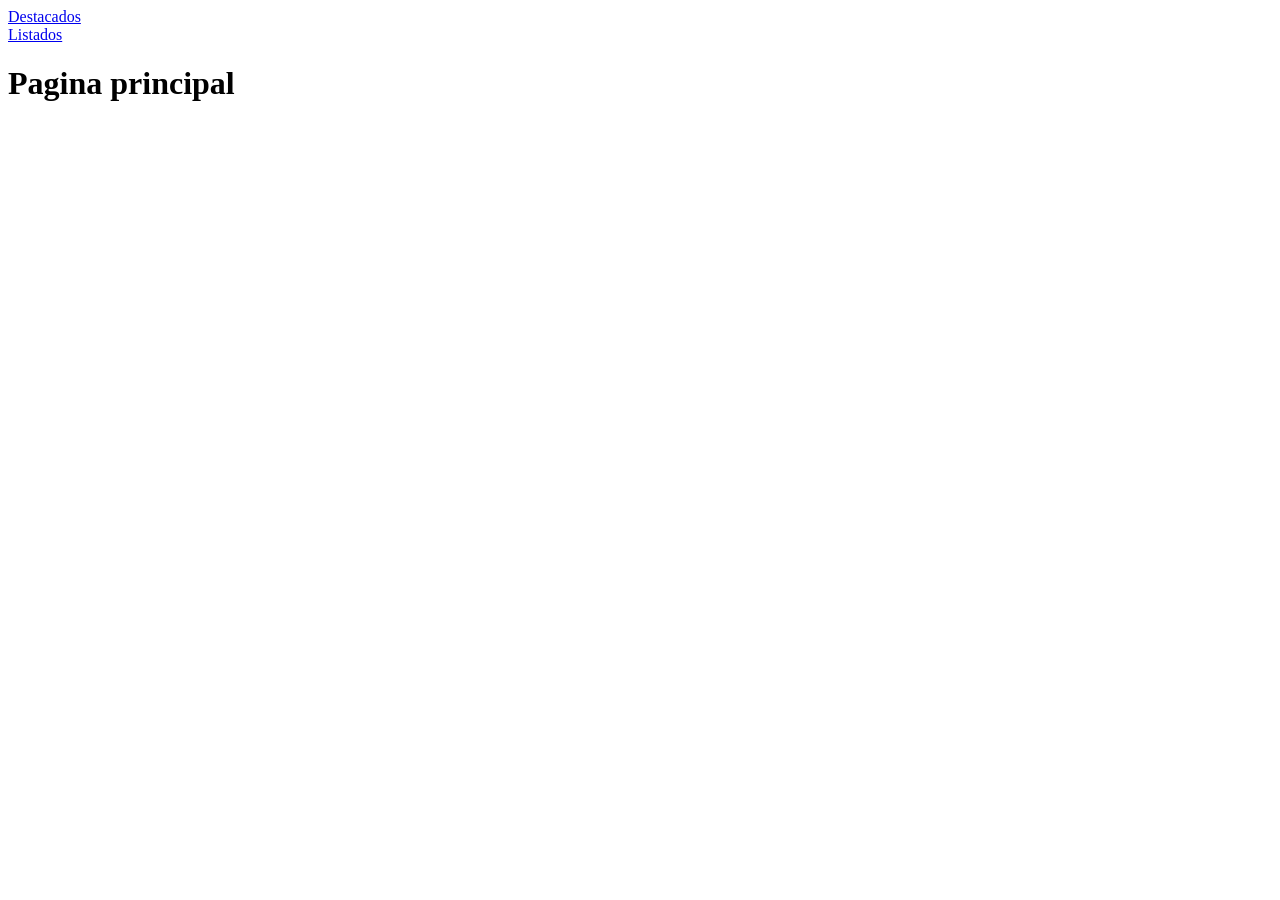
==== index.html @ c1489343 "Estructura inicial: se crearon las primeras 3 paginas con navegacion." ====
<!DOCTYPE html>
<html lang="es">
<head>
    <meta charset="UTF-8">
    <meta name="viewport" content="width=device-width, initial-scale=1.0">
    <title>Inicio</title>
</head>
<body>
    <nav>
        <a href="destacados.html">Destacados</a><br>
        <a href="listado.html">Listados</a>
    </nav>

    <h1>Pagina principal</h1>

</body>
</html>
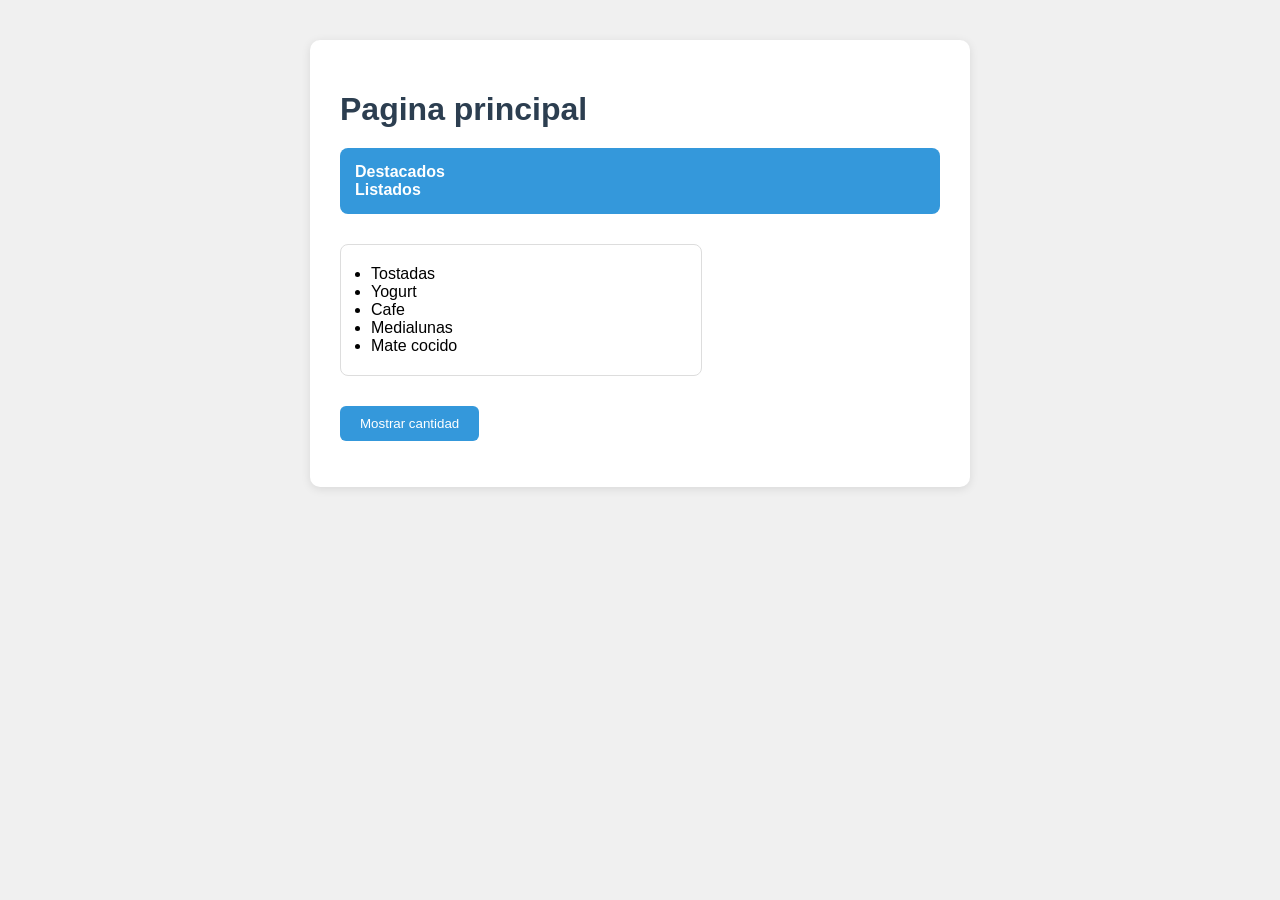
==== commit ecb5feab: "Implementacion de script y css, ejercicio 1" ====
--- a/index.html
+++ b/index.html
@@ -1,17 +1,47 @@
 <!DOCTYPE html>
 <html lang="es">
+
 <head>
     <meta charset="UTF-8">
     <meta name="viewport" content="width=device-width, initial-scale=1.0">
     <title>Inicio</title>
+    <link rel="stylesheet" href="estilos.css">
 </head>
+
 <body>
-    <nav>
-        <a href="destacados.html">Destacados</a><br>
-        <a href="listado.html">Listados</a>
-    </nav>
+    <div class="contenedor">
+        <header>
+            <h1>Pagina principal</h1>
+        </header>
 
-    <h1>Pagina principal</h1>
+        <nav>
+            <a href="destacados.html">Destacados</a><br>
+            <a href="listado.html">Listados</a>
+        </nav>
+
+        <main>
+            <ul id="lista"></ul>
+            <button id="boton">Mostrar cantidad</button>
+            <p id="resultado"></p>
+        </main>
+    </div>
+
+    <script>
+        const lista = document.getElementById("lista");
+        const listado = ["Tostadas", "Yogurt", "Cafe", "Medialunas", "Mate cocido"];
+
+        //Cargar listado empleando map
+        lista.innerHTML = listado.map((item) => `<li>${item}</li>`).join("");
+
+        //Boton para mostrar la cantidad de elementos
+        const boton = document.getElementById("boton");
+        boton.addEventListener("click", function () {
+            const resultado = document.getElementById("resultado");
+            resultado.innerHTML = "Hay " + listado.length + " meriendas";
+        });
+
+    </script>
 
 </body>
+
 </html>
--- a/estilos.css
+++ b/estilos.css
@@ -0,0 +1,58 @@
+body {
+    font-family: sans-serif;
+    background-color: #f0f0f0;
+    margin: 0;
+    padding: 40px;
+}
+.contenedor {
+    background-color: white;
+    max-width: 600px;
+    margin: 0 auto;
+    padding: 30px;
+    border-radius: 10px;
+    box-shadow: 0 2px 10px rgba(0,0,0,0.1);
+}
+
+nav {
+    background-color: #3498db;
+    padding: 15px;
+    margin-bottom: 30px;
+    border-radius: 8px;
+}
+
+nav a {
+    color: white;
+    text-decoration: none;
+    margin-right: 15px;
+    font-weight: bold;
+}
+
+h1 {
+    color: #2c3e50;
+    margin-bottom: 20px;
+}
+
+ul {
+    background-color: white;
+    border: 1px solid #ddd;
+    border-radius: 8px;
+    padding: 20px 30px;
+    width: 300px;
+    margin-bottom: 20px;
+}
+
+button {
+    background-color: #3498db;
+    color: white;
+    border: none;
+    padding: 10px 20px;
+    border-radius: 6px;
+    cursor: pointer;
+    margin-top: 10px;
+}
+
+#resultado {
+    margin-top: 10px;
+    font-weight: bold;
+    color: #2c3e50;
+}
